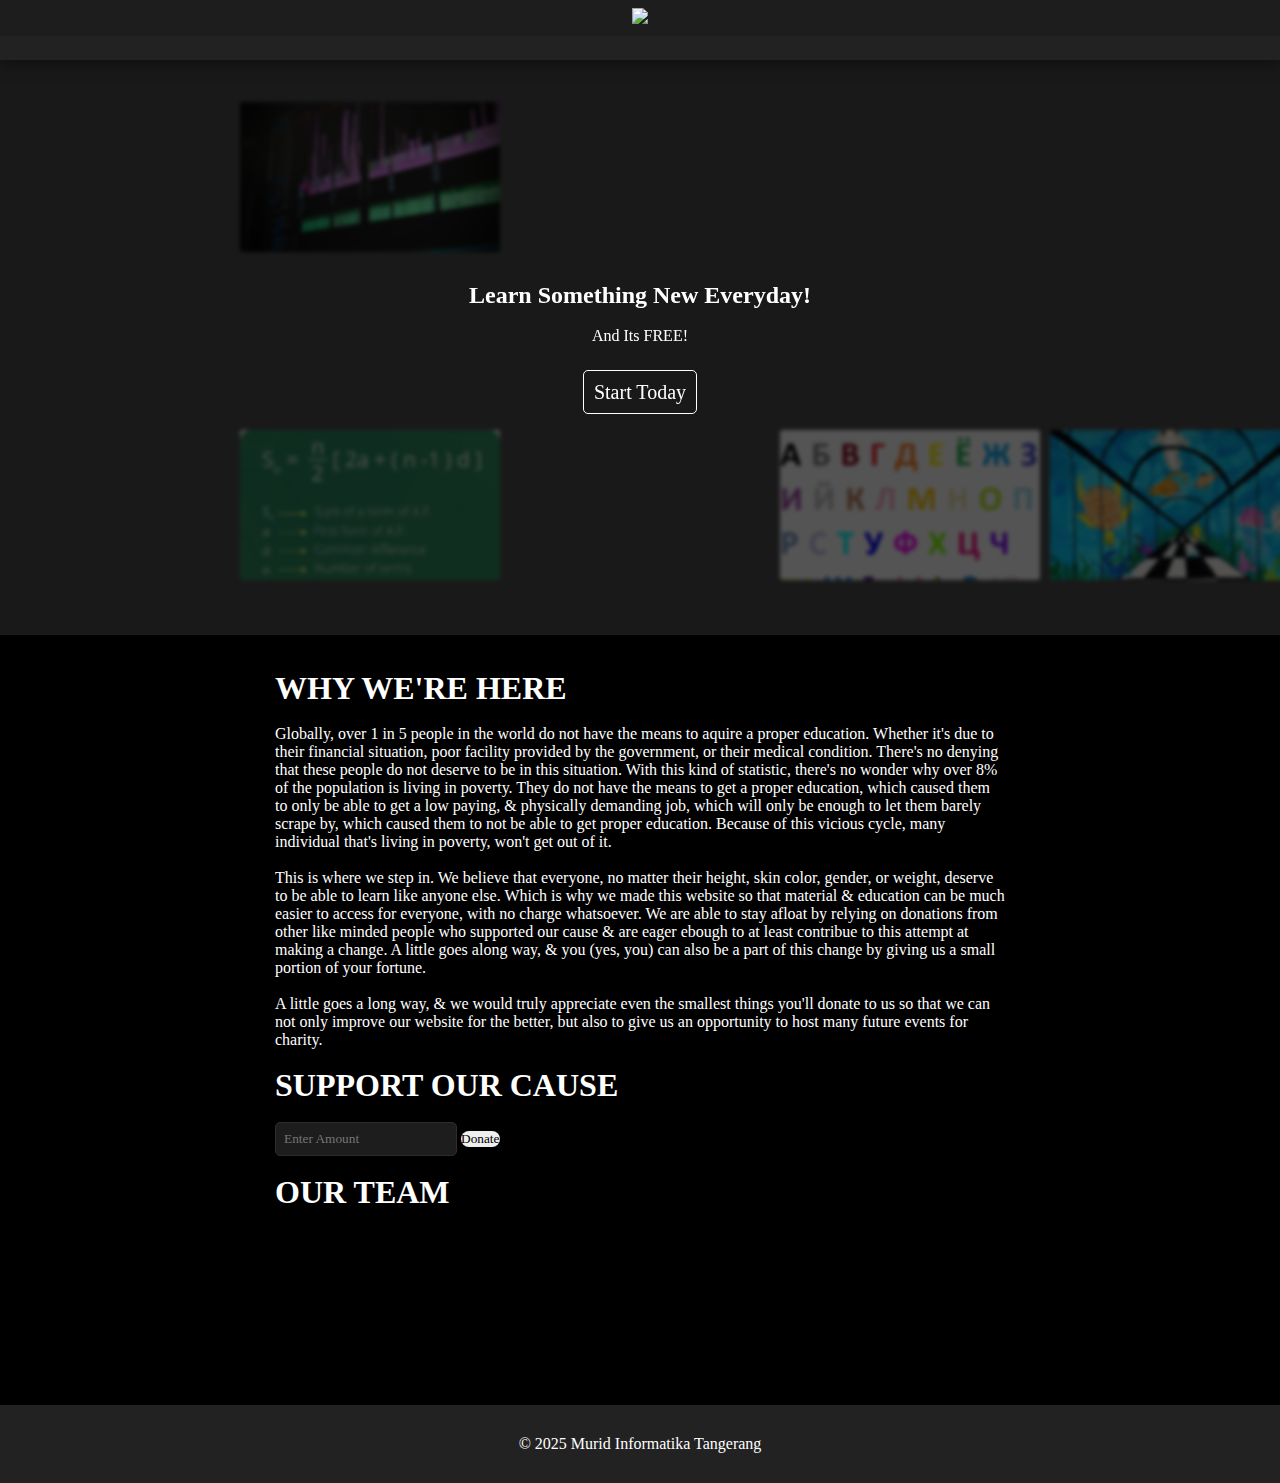
==== index.html @ d06ceeea "Initial Commit" ====
<!DOCTYPE html>
<html lang="en">

<head>
    <link rel="icon" href="thumbnails/favicon.png">
    <link rel="stylesheet" href="css/styles.css">
    <link rel="stylesheet" href="https://cdn.jsdelivr.net/npm/futura-font@1.0.0/styles.min.css">

    <title>Murid Informatika Tangerang</title>

    <meta charset="utf-8">
    <meta name="viewport" content="width=device-width, initial-scale=1">

    <script src="js/intro.js" defer></script>
</head>

<body>
    <nav>
        <ul>
            <li>
                <a href="index.html">
                    <img src="thumbnails/logo.png" class="logo">
                </a>
            </li>
        </ul>
    </nav>
    <section id="mainpart" class="intro">
        <div>
            <div id="scroll"></div>
            <div id="scroll1"></div>
            <div id="scroll2"></div>
        </div>
        <div id="upper">
            <div>
                <h2>Learn Something New Everyday!</h2>
                <br>
                And Its FREE!
                <br>
                <br>
                <br>
                <a href="pages/learn.html">Start Today</a>
            </div>
        </div>
    </section>
    <section id="content">
        <h1>WHY WE'RE HERE</h1>
        <br>
        <p>Globally, over 1 in 5 people in the world do not have the means to aquire a proper education. Whether it's
            due to their financial situation, poor facility provided by the government, or their medical condition.
            There's no denying that these people do not deserve to be in this situation. With this kind of statistic,
            there's no wonder why over 8% of the population is living in poverty. They do not have the means to get a
            proper education, which caused them to only be able to get a low paying, & physically demanding job, which
            will only be enough to let them barely scrape by, which caused them to not be able to get proper education.
            Because of this vicious cycle, many individual that's living in poverty, won't get out of it.</p>
        <br>
        <p>This is where we step in. We believe that everyone, no matter their height, skin color, gender, or weight,
            deserve to be able to learn like anyone else. Which is why we made this website so that material & education
            can be much easier to access for everyone, with no charge whatsoever. We are able to stay afloat by relying
            on donations from other like minded people who supported our cause & are eager ebough to at least contribue
            to this attempt at making a change. A little goes along way, & you (yes, you) can also be a part of this
            change by giving us a small portion of your fortune.</p>
        <br>
        <p>A little goes a long way, & we would truly appreciate even the smallest things you'll donate to us so that we
            can not only improve our website for the better, but also to give us an opportunity to host many future
            events for charity.</p>
        <br>
        <h1>SUPPORT OUR CAUSE</h1>
        <br>
        <input type="number" id="donation" placeholder="Enter Amount">
        <button onclick="donate()">Donate</button>
        <br>
        <br>
        <h1>OUR TEAM</h1>
        <br>
        
    </section>
    <footer>
        &copy; 2025 Murid Informatika Tangerang
    </footer>
</body>

</html>
---- css/styles.css ----
* {
    font-family: FuturaBT-Medium !important;
    box-sizing: border-box;
    margin: 0;
    padding: 0;
    outline: none;
}

.intro {
    height: 65vh;
    text-align: center;
    place-items: center;
    justify-content: center;
    display: flex;
    overflow: hidden;
}

#mainpart {
    background-color: #4d4d4d;
}

#upper {
    position: absolute;
    z-index: 20;
    height: 100%;
    width: 100%;
    text-align: center;
    place-items: center;
    justify-content: center;
    display: flex;
    background: #000000ab;
    backdrop-filter: blur(2px);
}

#upper a {
    color: white;
    text-decoration: none;
    font-size: 20px;
    padding: 10px;
    border: 1px solid white;
    border-radius: 5px;
    margin: 10px;
    transition: all 0.5s ease;
}

#upper a:hover {
    background: white;
    color: black;
    transition: all 0.5s ease;
}

#thumbnail {
    padding-top: 250px;
    background-size: cover;
    background-repeat: no-repeat;
    border-radius: 3px;
}

button {
    border: none;
    border-radius: 10px;
}

body,
html {
    padding-top: 25px;
    background-color: #000000;
    overflow-x: hidden;
}

#oneCard {
    border: none;
    font-size: 20px;
    display: inline-block;
}

#twoCard {
    border: none;
    font-size: 20px;
    display: block;
}

@keyframes scroll {
    from {
        transform: translateX(0);
    }

    to {
        transform: translateX(-250%);
    }
}

@keyframes scale-down-center {
    0% {
        /* -webkit-transform: scale(0.8);
        transform: scale(0.8); */
        opacity: 0;
    }

    100% {
        /* -webkit-transform: scale(1);
        transform: scale(1); */
        opacity: 1;
    }
}

.logo {
    height: 45px;
}

input {
    border-radius: 5px;
    text-align: center;
    border: #2d2d2d solid 1px;
    background: #1d1d1d;
    color: white;
    padding: 8px;
    width: 40vw;
}

section {
    height: fit-content;
    padding: 35px;
    color: white;
}

footer {
    text-align: center;
    background-color: #222222;
    padding: 30px;
    color: white;
}

h1 {
    text-align: left;
}

p {
    text-align: left;
}

nav {
    text-align: center;
    position: fixed;
    top: 0;
    width: 100%;
    z-index: 999999;
}

ul {
    list-style-type: none;
    background-color: #222222;
    box-shadow: 0 4px 8px 0 rgba(0, 0, 0, 0.2), 0 6px 20px 0 rgba(0, 0, 0, 0.19);
    z-index: 1;
    height: 60px;
    text-align: center;
    overflow: hidden;
}

li a {
    display: block;
    color: white;
    text-align: center;
    padding: 8px;
    text-decoration: none;
}

li a:hover {
    background-color: #1d1d1d;
}

.text {
    color: white;
    font-size: 20px;
    position: absolute;
    top: 10%;
    left: 10%;
}

#image {
    width: 260px;
    height: 150px;
    padding: 10px;
    text-align: center;
    transition: all 0.5s ease;
    border-radius: 3px;
    color: #00000000;
    margin: 5px;
    background-size: cover;
    font-size: 20px;
    float: left;
}

.subchapter {
    border-radius: 3px;
    margin: 15px;
    font-size: 20px;
    background: none;
    color: white;
    text-align: left;
    width: 100%;
    cursor: pointer;
}

.subchapter h3 {
    padding-left: 125px;
    padding-top: 10px;
}

.subchapter span {
    padding-left: 18px;
}

.subchapter img {
    display: inline;
    height: 70px;
    border-radius: 3px;
    float: left;
    width: 106px;
}

legend {
    padding: 5px;
}

#title {
    font-weight: bolder;
}

.oneCard::after {
    content: "";
    display: flex;
}

#scroll,
#scroll1,
#scroll2 {
    width: 999999px;
}

#scroll1 {
    padding-left: 270px;
}

#content {
    margin: auto;
    width: 800px;
    min-height: calc(100vh - 65px - 65px);
}

#kanan {
    float: right;
    width: calc(50% - 50px);
    margin: 25px;
}

#kiri {
    float: left;
    width: calc(50% - 50px);
    margin: 25px;
}

#kiri label, input {
    text-align: left;
    display: inline;
    width: fit-content;
}

#searchInput {
    width: 100%;
}

input[type=radio] {
    cursor: pointer;
}

.sticky {
    position: sticky;
    bottom: 0;
    width: 100%;
    padding: 25px;
    text-align: center;
    width: 100%;
}

.sticky button {
    padding: 15px;
    cursor: pointer;
    background: #1d1d1d;
    border: #2d2d2d solid 1px;
    color: white;
    box-shadow: 0 4px 8px 0 rgba(0, 0, 0, 0.2), 0 6px 20px 0 rgba(0, 0, 0, 0.19);
}

.illustration {
    max-width: 100%;
    background-color: lightgray;
}

canvas {
    display: block;
    z-index: 999999;
    pointer-events: none;
    position: absolute;
    top: 0;
}
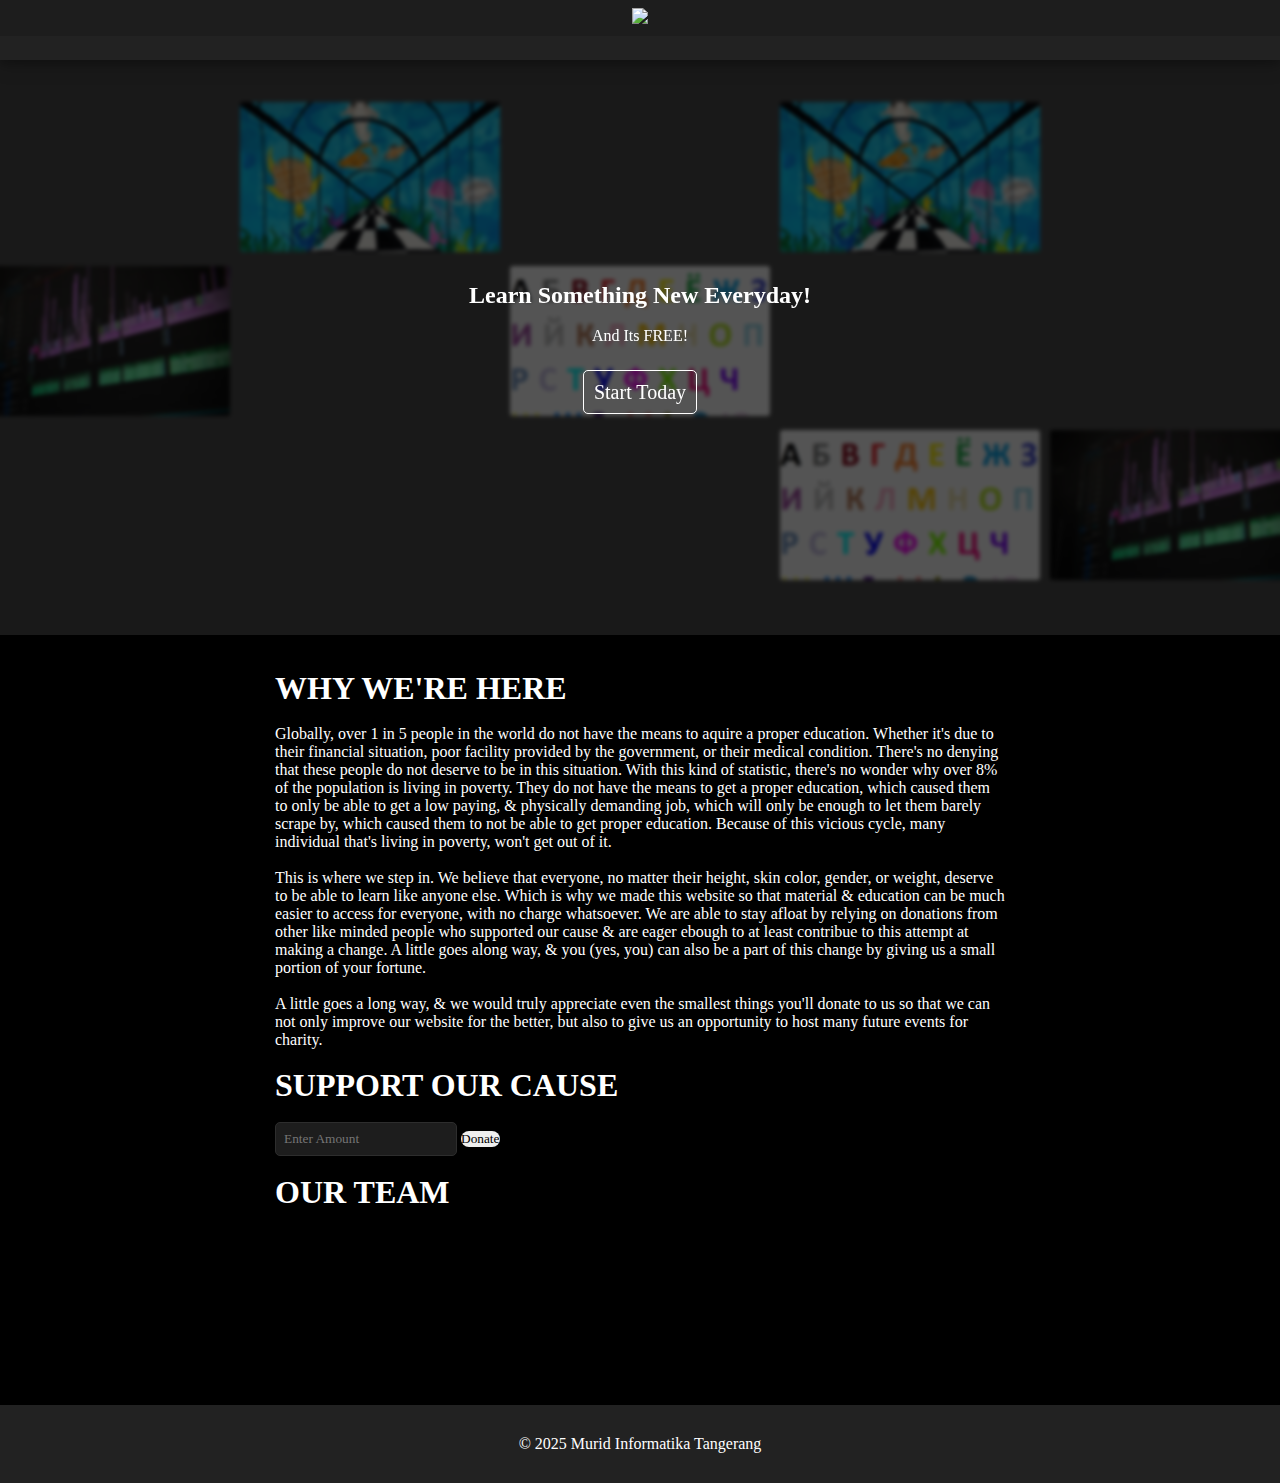
==== commit f2f66378: "mobile support and other stuff" ====
--- a/index.html
+++ b/index.html
@@ -42,7 +42,7 @@
             </div>
         </div>
     </section>
-    <section id="content">
+    <section id="content" class="nomargintop">
         <h1>WHY WE'RE HERE</h1>
         <br>
         <p>Globally, over 1 in 5 people in the world do not have the means to aquire a proper education. Whether it's
--- a/css/styles.css
+++ b/css/styles.css
@@ -1,5 +1,5 @@
 * {
-    font-family: FuturaBT-Medium !important;
+    font-family: FuturaBT-Medium;
     box-sizing: border-box;
     margin: 0;
     padding: 0;
@@ -21,7 +21,7 @@
 
 #upper {
     position: absolute;
-    z-index: 20;
+    z-index: 1;
     height: 100%;
     width: 100%;
     text-align: center;
@@ -61,11 +61,10 @@
     border-radius: 10px;
 }
 
-body,
-html {
-    padding-top: 25px;
+body {
     background-color: #000000;
     overflow-x: hidden;
+    height: 100vh;
 }
 
 #oneCard {
@@ -122,6 +121,7 @@
     height: fit-content;
     padding: 35px;
     color: white;
+    margin-top: 50px !important;
 }
 
 footer {
@@ -144,14 +144,13 @@
     position: fixed;
     top: 0;
     width: 100%;
-    z-index: 999999;
+    z-index: 99;
 }
 
 ul {
     list-style-type: none;
     background-color: #222222;
     box-shadow: 0 4px 8px 0 rgba(0, 0, 0, 0.2), 0 6px 20px 0 rgba(0, 0, 0, 0.19);
-    z-index: 1;
     height: 60px;
     text-align: center;
     overflow: hidden;
@@ -260,7 +259,8 @@
     margin: 25px;
 }
 
-#kiri label, input {
+#kiri label,
+input {
     text-align: left;
     display: inline;
     width: fit-content;
@@ -280,10 +280,9 @@
     width: 100%;
     padding: 25px;
     text-align: center;
-    width: 100%;
-}
-
-.sticky button {
+}
+
+.sticky button, #kanan button {
     padding: 15px;
     cursor: pointer;
     background: #1d1d1d;
@@ -299,8 +298,50 @@
 
 canvas {
     display: block;
-    z-index: 999999;
+    z-index: 99;
     pointer-events: none;
     position: absolute;
     top: 0;
+}
+
+.mobileDivider {
+    display: none;
+}
+
+@media only screen and (max-width: 600px) {
+    #content {
+        width: 100%;
+    }
+
+    #kanan {
+        width: 100%;
+        float: none;
+        margin: 0;
+    }
+
+    #kiri {
+        width: 100%;
+        float: none;
+        margin: 0;
+    }
+
+    .mobileDivider {
+        display: block;
+    }
+
+    .subchapter h3 {
+        font-size: 14px;
+    }
+
+    .subchapter span {
+        font-size: 12px;
+    }
+}
+
+.nomargintop {
+    margin-top: 0 !important;
+}
+
+.nopaddingbottom {
+    padding-bottom: 0 !important;
 }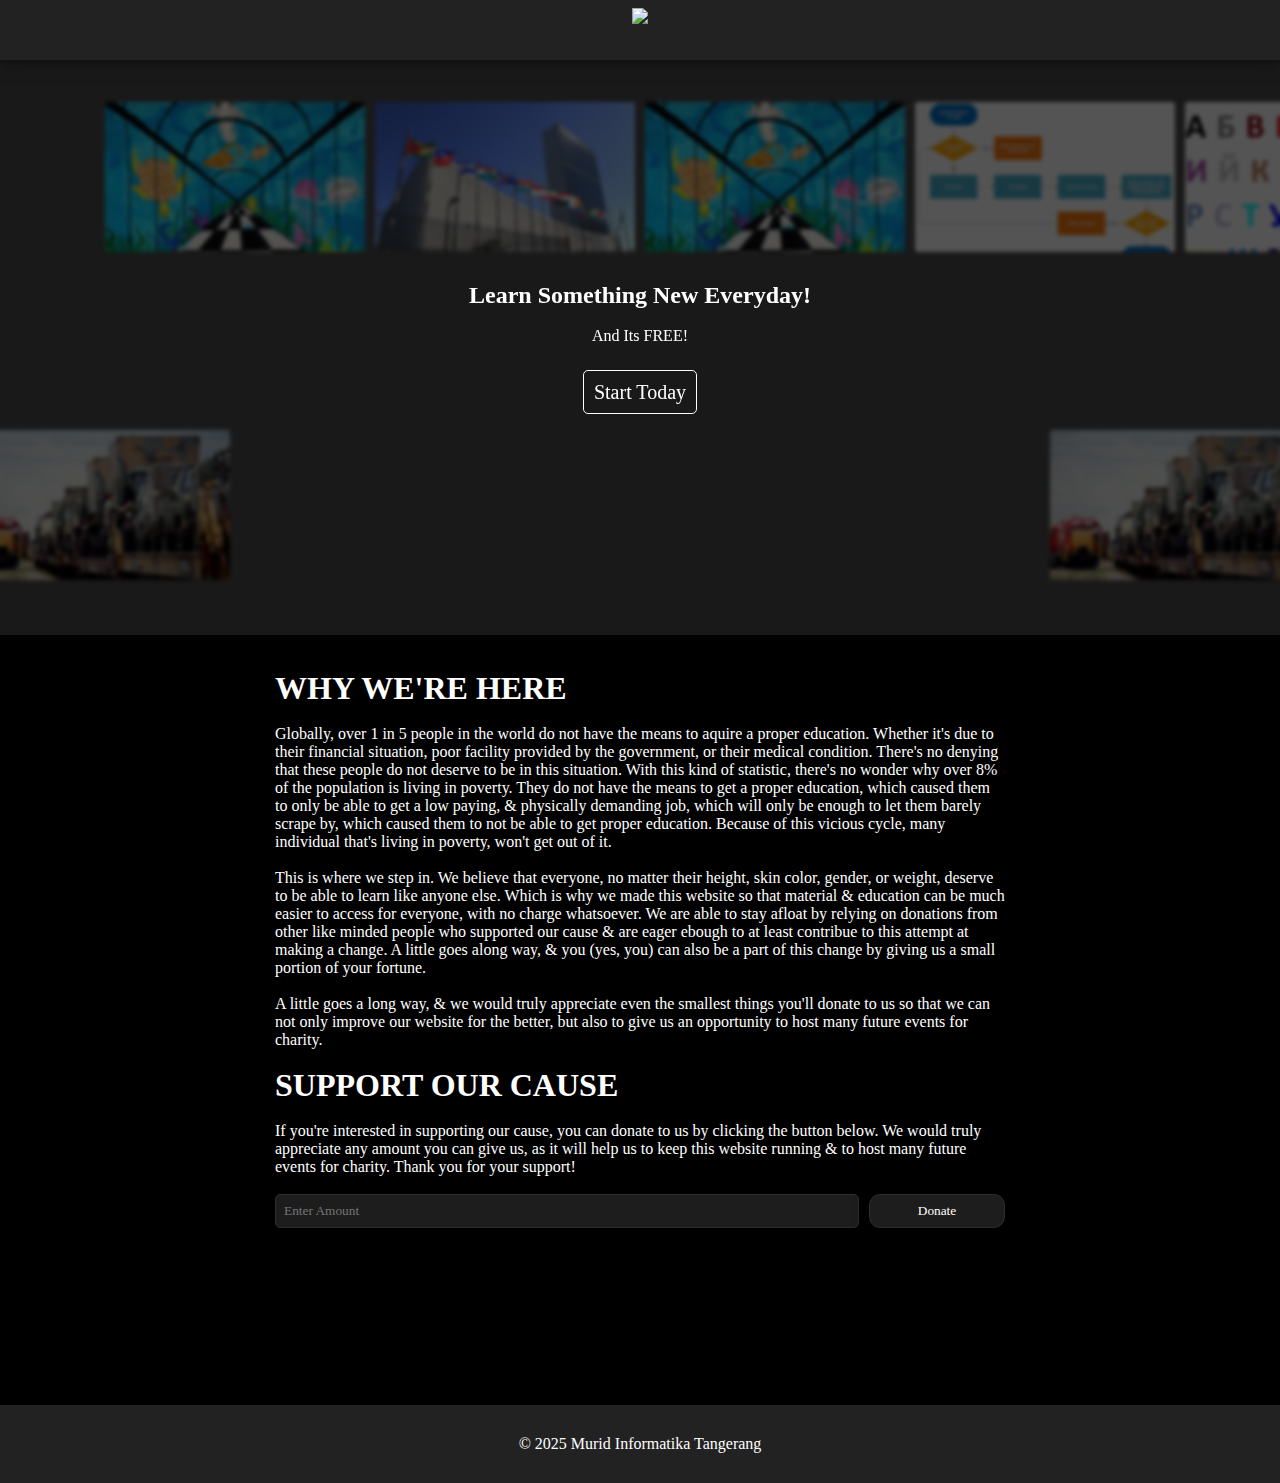
==== commit b0864e8d: "mobile support and other stuff" ====
--- a/index.html
+++ b/index.html
@@ -66,13 +66,15 @@
         <br>
         <h1>SUPPORT OUR CAUSE</h1>
         <br>
-        <input type="number" id="donation" placeholder="Enter Amount">
-        <button onclick="donate()">Donate</button>
+        <p>If you're interested in supporting our cause, you can donate to us by clicking the button below. We would
+            truly appreciate any amount you can give us, as it will help us to keep this website running & to host many
+            future events for charity. Thank you for your support!
+        </p>
         <br>
-        <br>
-        <h1>OUR TEAM</h1>
-        <br>
-        
+        <div class="donationscontainer">
+            <input type="number" id="donation" placeholder="Enter Amount">
+            <button onclick="this.parentElement.innerHTML = '<i>This is just a concept :)</i>'">Donate</button>
+        </div>
     </section>
     <footer>
         &copy; 2025 Murid Informatika Tangerang
--- a/css/styles.css
+++ b/css/styles.css
@@ -58,7 +58,7 @@
 
 button {
     border: none;
-    border-radius: 10px;
+    border-radius: 11px;
 }
 
 body {
@@ -162,10 +162,6 @@
     text-align: center;
     padding: 8px;
     text-decoration: none;
-}
-
-li a:hover {
-    background-color: #1d1d1d;
 }
 
 .text {
@@ -282,7 +278,7 @@
     text-align: center;
 }
 
-.sticky button, #kanan button {
+.sticky button, #kanan button, .donationscontainer button {
     padding: 15px;
     cursor: pointer;
     background: #1d1d1d;
@@ -336,6 +332,16 @@
     .subchapter span {
         font-size: 12px;
     }
+
+    .donationscontainer input {
+        width: 100% !important;
+    }
+
+    .donationscontainer button {
+        width: 100% !important;
+        margin-left: 0 !important;
+        margin-top: 20px;
+    }
 }
 
 .nomargintop {
@@ -344,4 +350,19 @@
 
 .nopaddingbottom {
     padding-bottom: 0 !important;
+}
+
+.donationscontainer {
+    width: 100%;
+}
+
+.donationscontainer input {
+    width: 80%;
+    float: left;
+}
+
+.donationscontainer button {
+    width: calc(20% - 10px);
+    padding: 8px;
+    margin-left: 10px;
 }